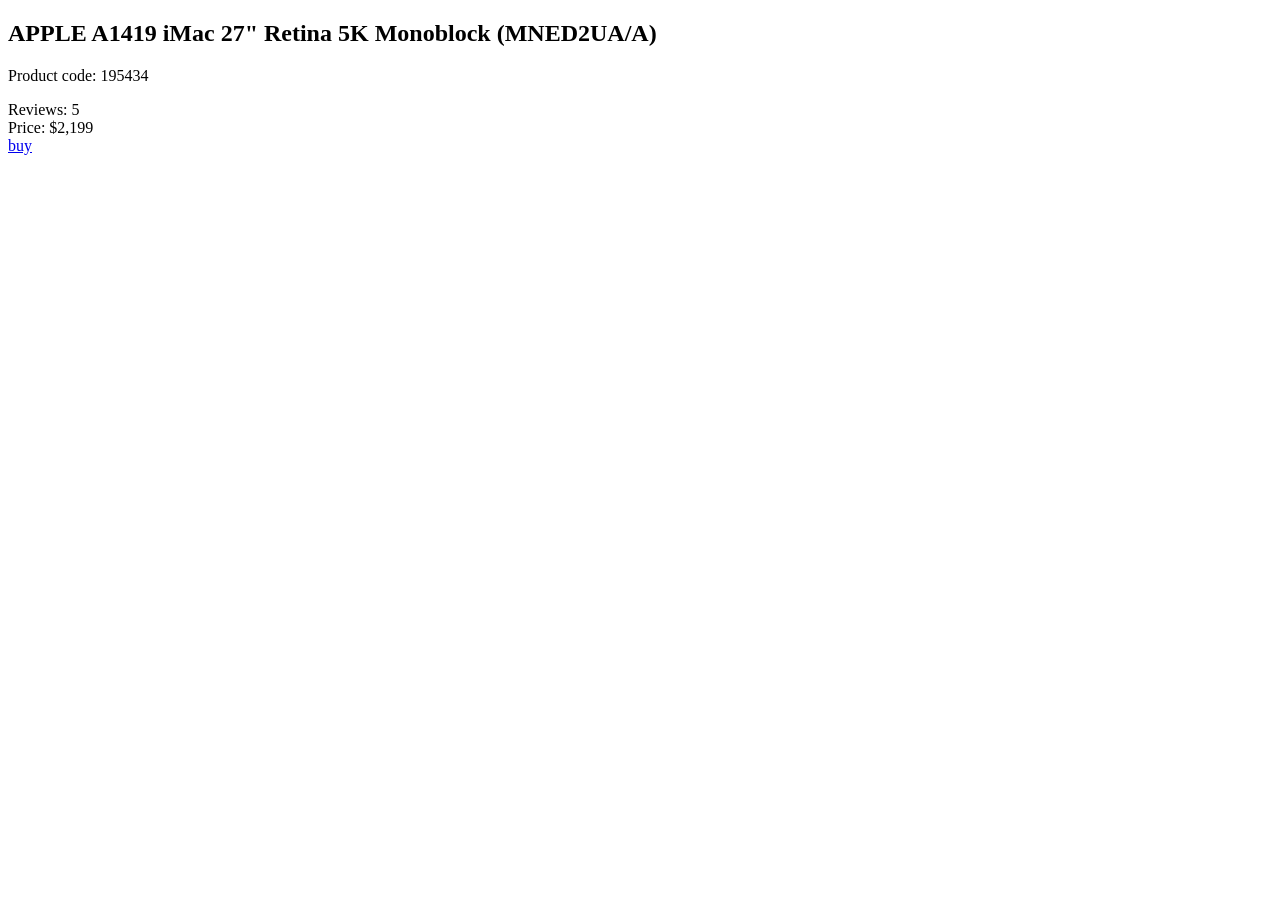
==== src/index.html @ ee22273c "added task" ====
<!doctype html>
<html lang="en">
  <head>
    <meta charset="UTF-8" />
    <meta
      name="viewport"
      content="width=device-width, initial-scale=1.0"
    />
    <title>Product cards</title>
    <link
      rel="preconnect"
      href="https://fonts.googleapis.com"
    />
    <link
      rel="preconnect"
      href="https://fonts.gstatic.com"
      crossorigin="anonymous"
    />
    <link
      href="https://fonts.googleapis.com/css2?family=Roboto:wght@100..900&display=swap"
      rel="stylesheet"
    />
    <link
      rel="stylesheet"
      href="./styles/index.scss"
    />
  </head>
  <body>
    <article
      data-qa="card"
      class="card"
    >
      <div class="card__img"></div>
      <div class="card__content">
        <h2 class="card__title">
          APPLE A1419 iMac 27" Retina 5K Monoblock (MNED2UA/A)
        </h2>
        <p class="card__product-code">Product code: 195434</p>
        <div class="card__reviews-row">
          <div class="card__stars">
            <span class="card__star"></span>
            <span class="card__star"></span>
            <span class="card__star"></span>
            <span class="card__star"></span>
            <span class="card__star"></span>
          </div>
          <div class="card__review">Reviews: 5</div>
        </div>
        <div class="card__price-row">
          <span class="card__price-name">Price:</span>
          <span class="card__price-value">$2,199</span>
        </div>
        <div class="card__buy">
          <a
            href="#"
            data-qa="hover"
          >
            buy
          </a>
        </div>
      </div>
    </article>
  </body>
</html>
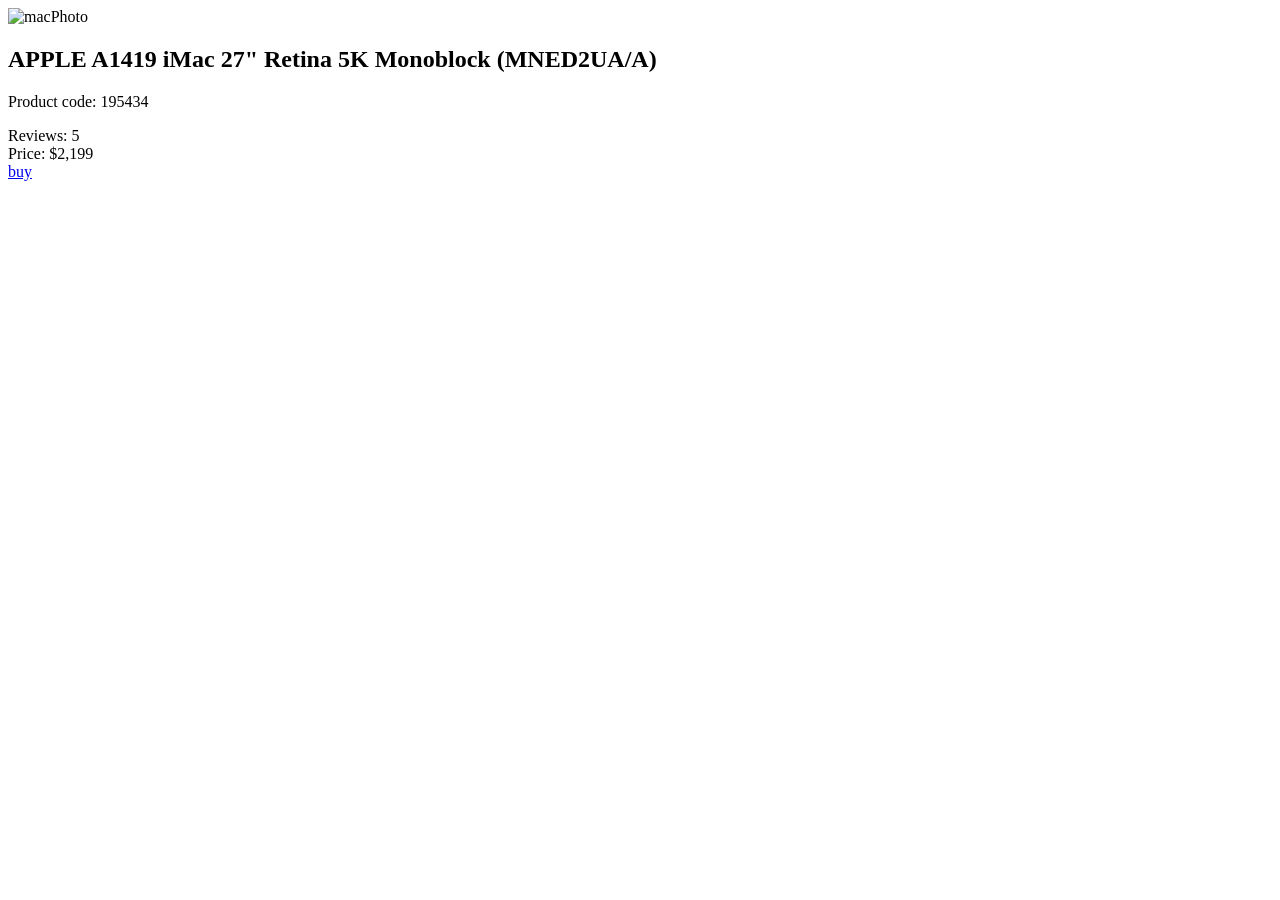
==== commit 184864e3: "solution" ====
--- a/src/index.html
+++ b/src/index.html
@@ -17,7 +17,7 @@
       crossorigin="anonymous"
     />
     <link
-      href="https://fonts.googleapis.com/css2?family=Roboto:wght@100..900&display=swap"
+      href="https://fonts.googleapis.com/css2?family=Roboto:wght@400;500;700&display=swap"
       rel="stylesheet"
     />
     <link
@@ -30,7 +30,13 @@
       data-qa="card"
       class="card"
     >
-      <div class="card__img"></div>
+      <div class="card__img">
+        <img
+          src="../src/images/imac.jpeg"
+          alt="macPhoto"
+          class="card__photo"
+        />
+      </div>
       <div class="card__content">
         <h2 class="card__title">
           APPLE A1419 iMac 27" Retina 5K Monoblock (MNED2UA/A)
